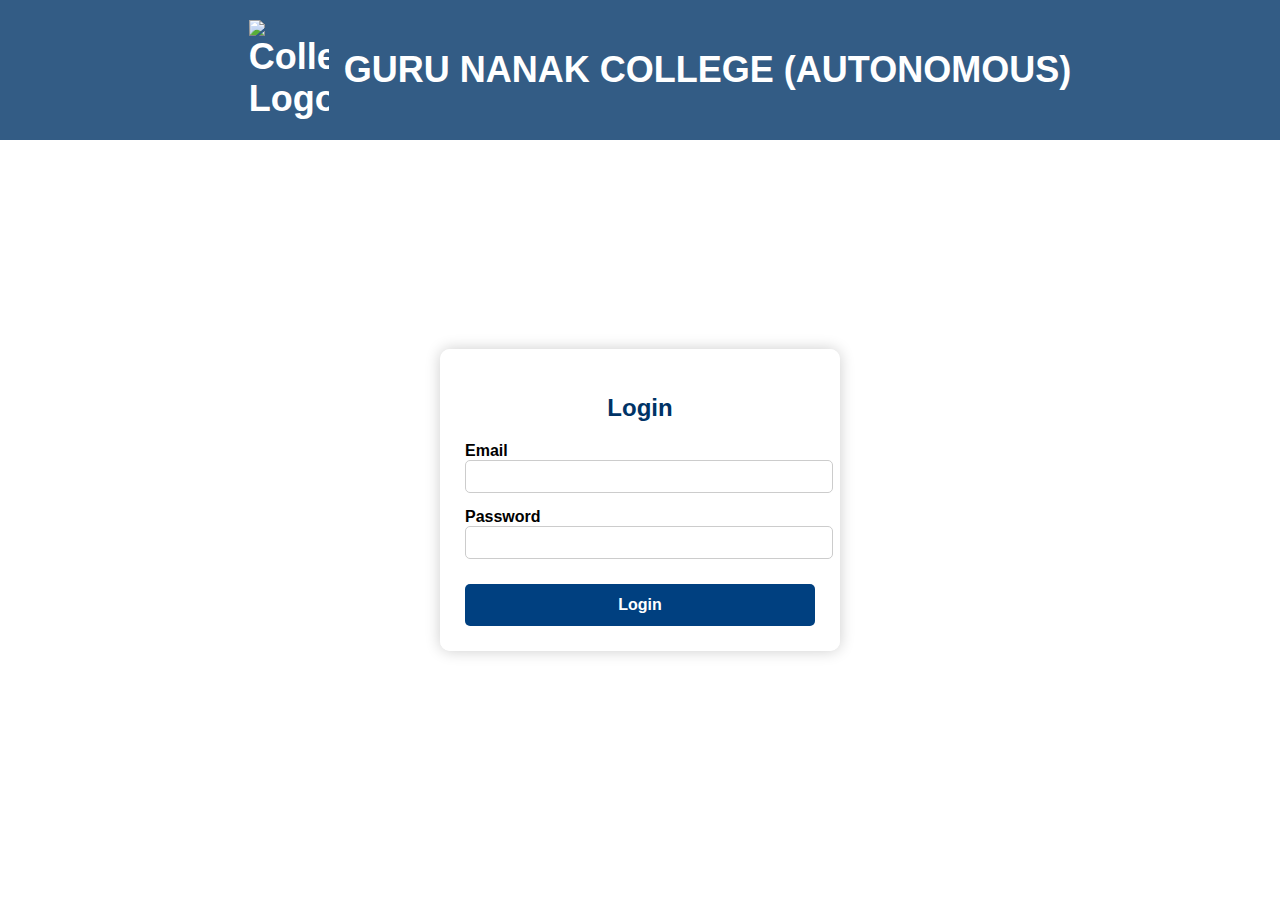
==== index.html @ f545727f "Update index.html" ====
<!DOCTYPE html>
<html lang="en">
<head>
    <meta charset="UTF-8">
    <meta name="viewport" content="width=device-width, initial-scale=1.0">
    <title>Login - Question Paper Generator</title>
    <link rel="stylesheet" type="text/css" href="style/login.css">
</head>
<body>
    <div class="header">
        <img src="image3.jpg" alt="College Logo"> 
        GURU NANAK COLLEGE (AUTONOMOUS)
    </div>

    <div class="login-container">
        <h2>Login</h2>
        <form id="loginForm">
            <div class="input-group">
                <label for="email">Email</label>
                <input type="email" id="email" required>
            </div>
            <div class="input-group">
                <label for="password">Password</label>
                <input type="password" id="password" required>
            </div>
            <button type="submit" class="login-btn"  >Login</button>
        </form>
    </div>

    <script>
        document.getElementById("loginForm").addEventListener("submit", function(event) {
            event.preventDefault();

            let email = document.getElementById("email").value;
            let password = document.getElementById("password").value;

            if (email === "pathmasri1372005@gmail.com" && password === "12345") {
                localStorage.setItem("isLoggedIn", "true"); // Store login state
                window.location.href = "index.html"; // Navigate to index.html
            } else {
                alert("Invalid Email or Password");
            }
        });
    </script>

</body>
</html>
---- style/login.css ----
body {
    font-family: Arial, sans-serif;
    background: url('image1.jpg') no-repeat center center fixed;
    background-size: cover;
    margin: 0;
    padding: 0;
    display: flex;
    flex-direction: column;
    align-items: center;
    justify-content: center;
    height: 100vh;
    position: relative;
}
.header {
    width: 100%;
    background: rgba(0, 51, 102, 0.8);
    color: white;
    font-size: 36px;
    font-weight: bold; 
    padding: 20px;
    position: absolute;
    top: 0;
    left: 0;
    display: flex;
    align-items: center;
    justify-content: center;
}
.header img {
    width: 80px; /* Adjust logo size */
    height: auto;
    margin-right: 15px;
}
.login-container {
    background: rgba(255, 255, 255, 0.9);
    padding: 25px;
    border-radius: 10px;
    box-shadow: 0px 0px 15px rgba(0, 0, 0, 0.2);
    width: 350px;
    text-align: center;
    margin-top: 100px;
}
.login-container h2 {
    font-size: 24px;
    color: #003366;
}
.input-group {
    margin-bottom: 15px;
    text-align: left;
}
.input-group label {
    display: block;
    font-weight: bold;
    color: black;
}
.input-group input {
    width: 100%;
    padding: 8px;
    border: 1px solid #ccc;
    border-radius: 5px;
}
.login-btn {
    width: 100%;
    padding: 12px;
    background: #004080;
    color: white;
    border: none;
    border-radius: 5px;
    cursor: pointer;
    font-size: 16px;
    font-weight: bold;
    margin-top: 10px;
}
.login-btn:hover {
    background: #002855;
}
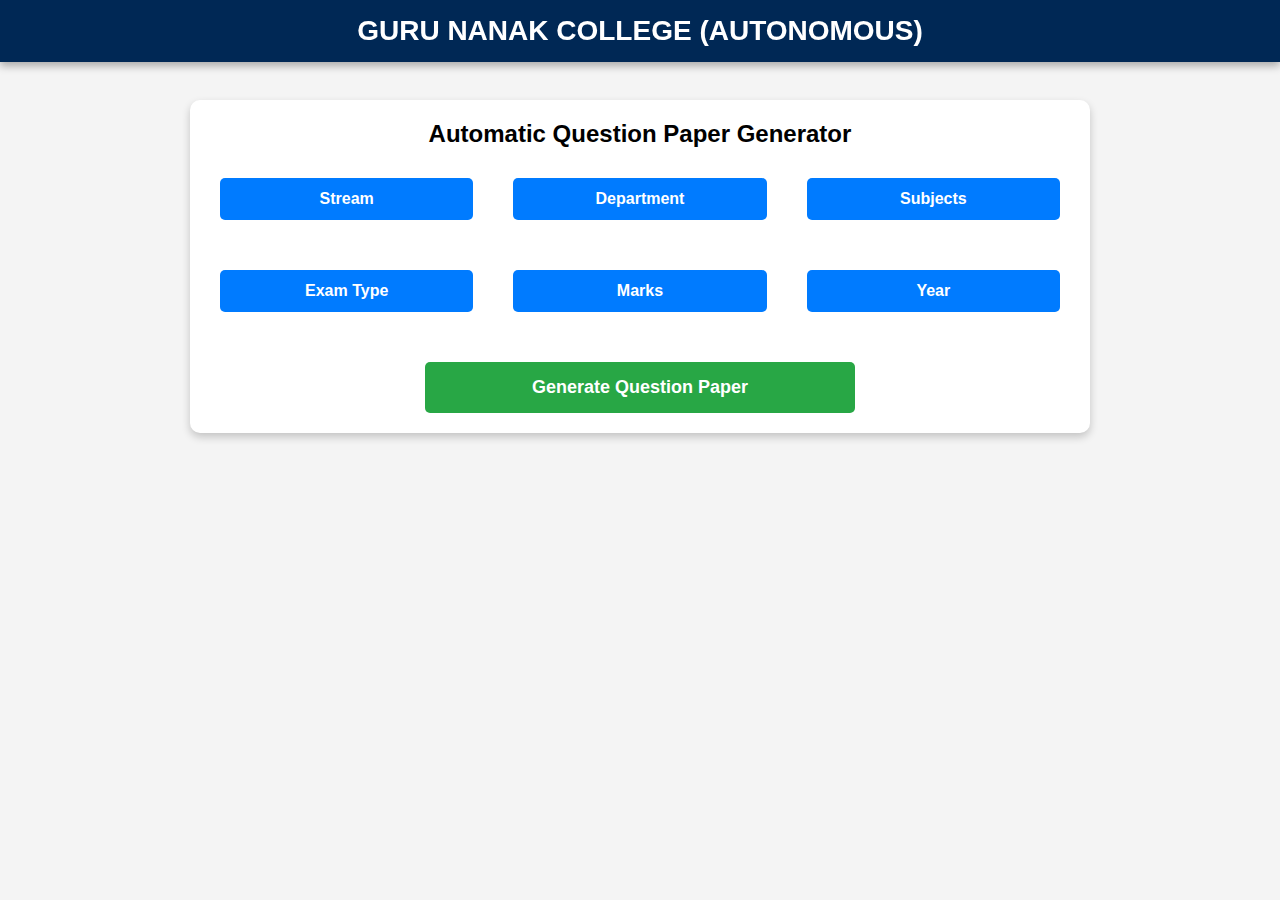
==== commit ff50598f: "Update and rename content.html to index.html" ====
--- a/index.html
+++ b/index.html
@@ -1,47 +1,199 @@
-        <!DOCTYPE html>
+<!DOCTYPE html>
 <html lang="en">
 <head>
     <meta charset="UTF-8">
     <meta name="viewport" content="width=device-width, initial-scale=1.0">
-    <title>Login - Question Paper Generator</title>
-    <link rel="stylesheet" type="text/css" href="style/login.css">
+    <title>Question Paper Generator</title>
+    <style>
+        * {
+            margin: 0;
+            padding: 0;
+            box-sizing: border-box;
+            font-family: Arial, sans-serif;
+        }
+        body {
+            background-color: #f4f4f4;
+            text-align: center;
+        }
+        .header {
+            width: 100%;
+            background: #002855;
+            color: white;
+            text-align: center;
+            font-size: 28px;
+            font-weight: bold;
+            padding: 15px 0;
+            position: fixed;
+            top: 0;
+            left: 0;
+            box-shadow: 0px 4px 8px rgba(0, 0, 0, 0.3);
+            z-index: 1000;
+        }
+        .container {
+            max-width: 900px;
+            margin: 100px auto 20px;
+            padding: 20px;
+            background: white;
+            border-radius: 10px;
+            box-shadow: 0px 4px 8px rgba(0, 0, 0, 0.2);
+        }
+        .title {
+            font-size: 24px;
+            font-weight: bold;
+            margin-bottom: 20px;
+        }
+        .grid-container {
+            display: grid;
+            grid-template-columns: repeat(3, 1fr);
+            gap: 20px;
+            margin-top: 20px;
+        }
+        .option {
+            padding: 10px;
+        }
+        button {
+            width: 100%;
+            padding: 12px;
+            font-size: 16px;
+            cursor: pointer;
+            border: none;
+            background-color: #007bff;
+            color: white;
+            border-radius: 5px;
+            font-weight: bold;
+            transition: 0.3s;
+        }
+        button:hover {
+            background-color: #0056b3;
+        }
+        .generate-btn {
+            margin-top: 30px;
+            width: 50%;
+            padding: 15px;
+            font-size: 18px;
+            background-color: #28a745;
+            transition: 0.3s;
+        }
+        .generate-btn:hover {
+            background-color: #218838;
+        }
+        .radio-group {
+            display: flex;
+            flex-direction: column;
+            align-items: flex-start;
+            margin-top: 10px;
+            padding-left: 10px;
+        }
+        .radio-group label {
+            display: block;
+            margin-bottom: 5px;
+            font-size: 16px;
+        }
+    </style>
 </head>
 <body>
-    <div class="header">
-        <img src="image3.jpg" alt="College Logo"> 
-        GURU NANAK COLLEGE (AUTONOMOUS)
+    <div class="header">GURU NANAK COLLEGE (AUTONOMOUS)</div>
+    <div class="container">
+        <h2 class="title">Automatic Question Paper Generator</h2>
+        <div class="grid-container">
+        <div class="option">
+                <button onclick="toggleOptions('stream-options')">Stream</button>
+                <div id="stream-options" class="radio-group"></div>
+            </div>
+
+            <div class="option">
+                <button onclick="toggleOptions('department-options')">Department</button>
+                <div id="department-options" class="radio-group"></div>
+            </div>
+
+            <div class="option">
+                <button onclick="toggleOptions('subject-options')">Subjects</button>
+                <div id="subject-options" class="radio-group"></div>
+            </div>
+
+            <div class="option">
+                <button onclick="toggleOptions('exam-options')">Exam Type</button>
+                <div id="exam-options" class="radio-group"></div>
+            </div>
+
+            <div class="option">
+                <button onclick="toggleOptions('marks-options')">Marks</button>
+                <div id="marks-options" class="radio-group"></div>
+            </div>
+
+            <div class="option">
+                <button onclick="toggleOptions('year-options')">Year</button>
+                <div id="year-options" class="radio-group"></div>
+            </div>
+        
+                    </div>
+        <button class="generate-btn" onclick="generateQuestionPaper()">Generate Question Paper</button>
     </div>
+    <script>
+        const streams = ["Shift-1", "Shift-2"];
+        const examTypes = ["Midterm", "Model", "Semester"];
+        const marksRange = [50, 100];
+        const classes = ["1st Year", "2nd Year", "3rd Year"];
+        
+        const departmentsByStream = {
+            "Shift-1": ["Mathematics", "Physics", "Chemistry"],
+            "Shift-2": ["Information Technology", "Computer Science"]
+        };
+        
+        const subjectsByDepartment = {
+            "Mathematics": ["Calculus", "Algebra", "Statistics"],
+            "Physics": ["Quantum Mechanics", "Thermodynamics", "Electromagnetism"],
+            "Chemistry": ["Organic Chemistry", "Physical Chemistry", "Analytical Chemistry"],
+            "Information Technology": ["Design and Analysis of Algorithms", "Database Management", "Networking"],
+            "Computer Science": ["Data Structures", "Machine Learning", "Operating Systems"]
+        };
 
-    <div class="login-container">
-        <h2>Login</h2>
-        <form id="loginForm">
-            <div class="input-group">
-                <label for="email">Email</label>
-                <input type="email" id="email" required>
-            </div>
-            <div class="input-group">
-                <label for="password">Password</label>
-                <input type="password" id="password" required>
-            </div>
-            <button type="submit" class="login-btn"  >Login</button>
-        </form>
-    </div>
+        let selectedStream = null;
+        let selectedDepartment = null;
 
-    <script>
-        document.getElementById("loginForm").addEventListener("submit", function(event) {
-            event.preventDefault();
+        function toggleOptions(containerId) {
+            const container = document.getElementById(containerId);
+            container.style.display = container.style.display === "block" ? "none" : "block";
+            if (container.innerHTML.trim() === "") {
+                if (containerId === "stream-options") showOptions(containerId, streams, "stream");
+                else if (containerId === "exam-options") showOptions(containerId, examTypes);
+                else if (containerId === "marks-options") showOptions(containerId, marksRange);
+                else if (containerId === "year-options") showOptions(containerId, classes);
+            }
+        }
 
-            let email = document.getElementById("email").value;
-            let password = document.getElementById("password").value;
+        function showOptions(containerId, options, type = null) {
+            const container = document.getElementById(containerId);
+            container.innerHTML = "";
+            options.forEach(option => {
+                const label = document.createElement("label");
+                const radio = document.createElement("input");
+                radio.type = "radio";
+                radio.name = containerId;
+                radio.value = option;
+                radio.onclick = () => {
+                    if (type === "stream") {
+                        selectedStream = option;
+                        selectedDepartment = null;
+                        document.getElementById("department-options").innerHTML = "";
+                        document.getElementById("subject-options").innerHTML = "";
+                        showOptions("department-options", departmentsByStream[selectedStream], "department");
+                    } else if (type === "department") {
+                        selectedDepartment = option;
+                        document.getElementById("subject-options").innerHTML = "";
+                        showOptions("subject-options", subjectsByDepartment[selectedDepartment]);
+                    }
+                };
+                label.appendChild(radio);
+                label.appendChild(document.createTextNode(" " + option));
+                container.appendChild(label);
+            });
+            container.style.display = "block";
+        }
 
-            if (email === "pathmasri1372005@gmail.com" && password === "12345") {
-                localStorage.setItem("isLoggedIn", "true"); // Store login state
-                window.location.href = "index.html"; // Navigate to index.html
-            } else {
-                alert("Invalid Email or Password");
-            }
-        });
+        function generateQuestionPaper() {
+            alert("Question Paper Generated!");
+        }
     </script>
-
 </body>
 </html>
